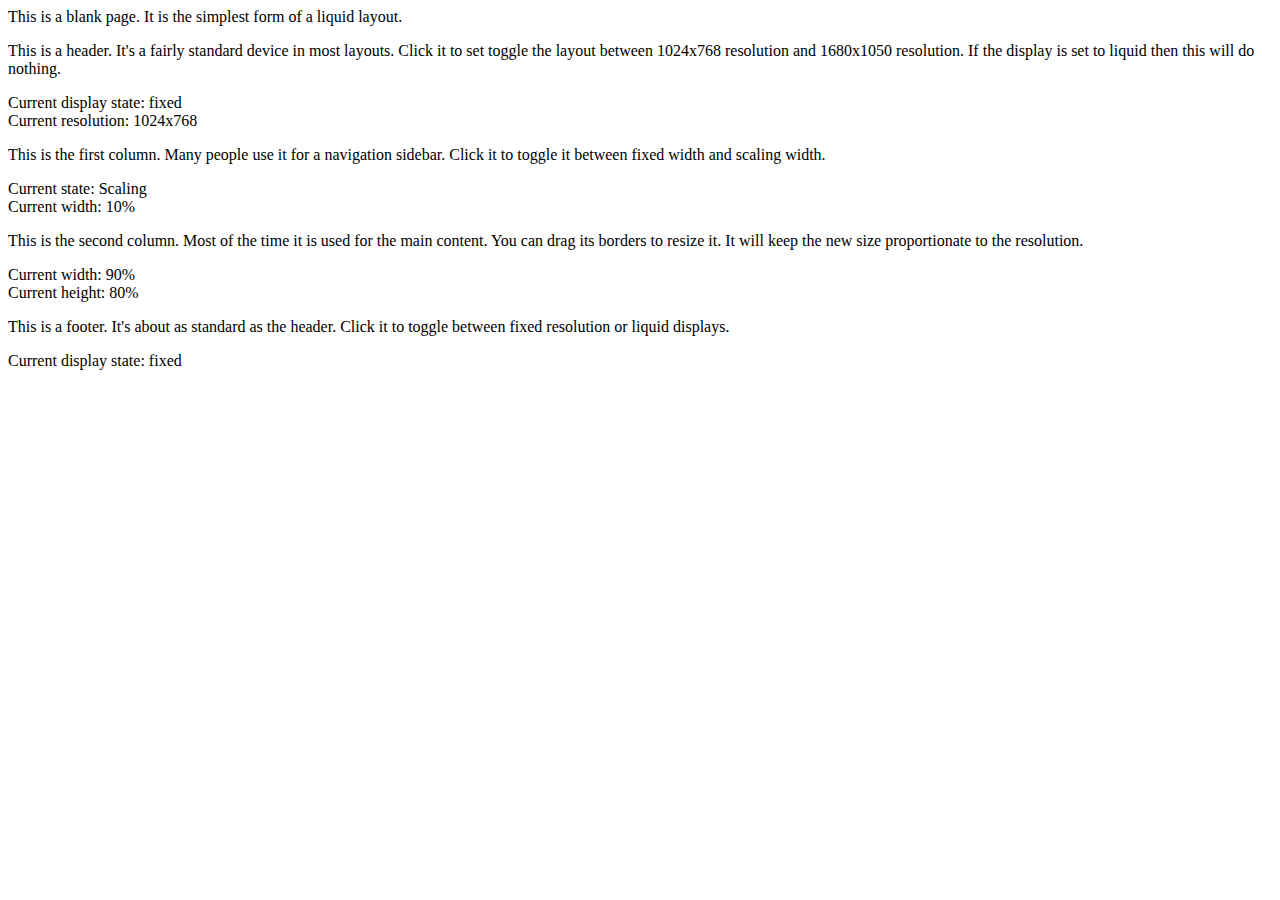
==== Q2/index.html @ a5d64b7c "Marked up the layouts." ====
<html>

<head>
<title>IGN Code-Foo Q2</title>
</head>

<body>
<div id='blank'>
    <p>
    This is a blank page. It is the simplest form of a liquid layout.
    </p>
</div>
<div id='main'>
    <div id='header'>
        <p>
        This is a header. It's a fairly standard device in most layouts. Click it to set toggle the layout between 1024x768 resolution and 1680x1050 resolution. If the display is set to liquid then this will do nothing.
        </p>
        <p>
        Current display state: <span>fixed</span><br />
        Current resolution: <span>1024x768</span>
        </p>
    </div>
    <div id='col1'>
        <p>
        This is the first column. Many people use it for a navigation sidebar. Click it to toggle it between fixed width and scaling width.
        </p>
        <p>
        Current state: <span>Scaling</span><br />
        Current width: <span>10%</span>
        </p>
    </div>
    <div id='col2'>
        <p>
        This is the second column. Most of the time it is used for the main content. You can drag its borders to resize it. It will keep the new size proportionate to the resolution.
        </p>
        <p>
        Current width: <span>90%</span><br />
        Current height: <span>80%</span>
        </p>
    </div>
    <div id='footer'>
        <p>
        This is a footer. It's about as standard as the header. Click it to toggle between fixed resolution or liquid displays.
        </p>
        <p>
        Current display state: <span>fixed</span>
        </p>
    </div>
</div>
</body>

</html>
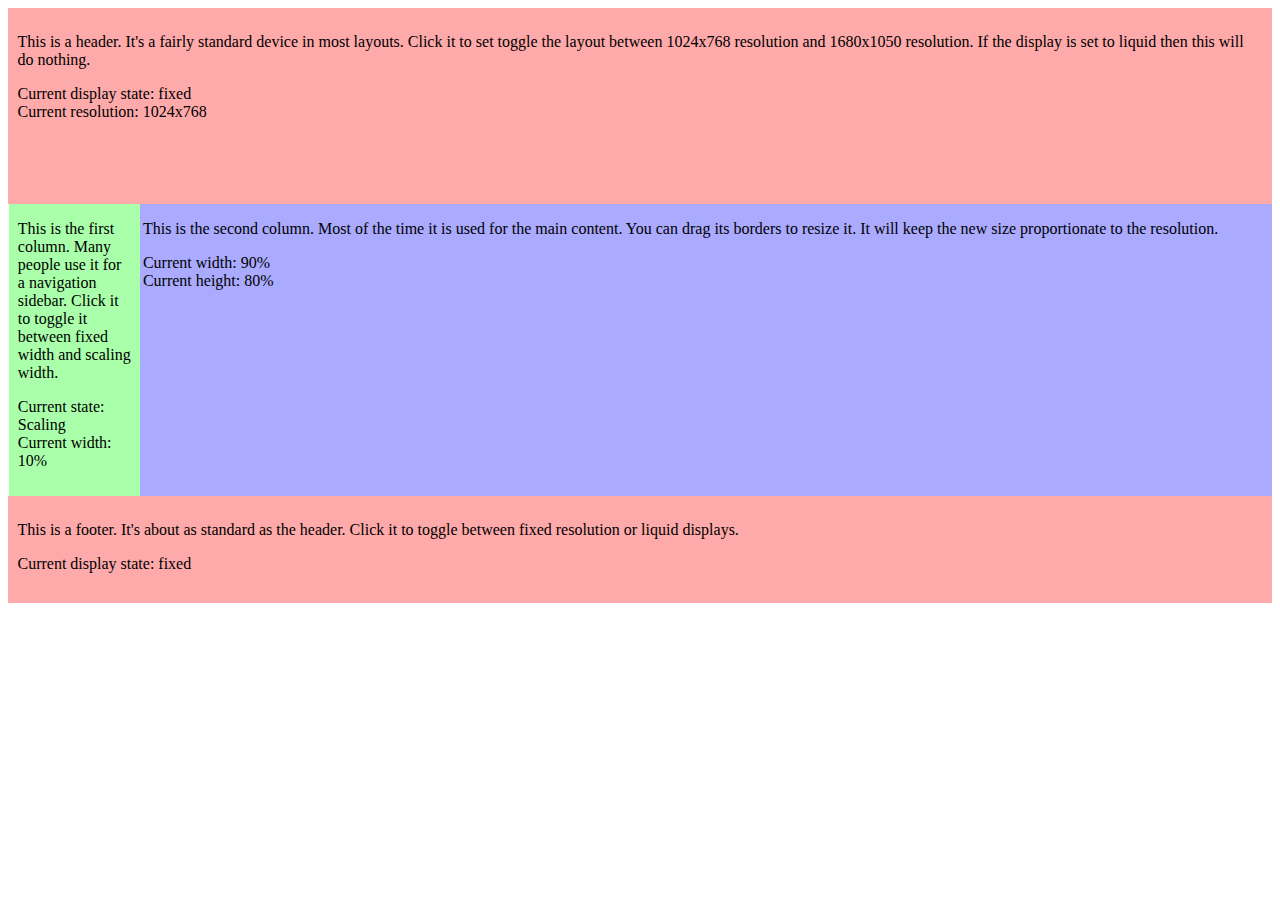
==== commit f0ac77a7: "Added display of board" ====
--- a/Q2/index.html
+++ b/Q2/index.html
@@ -2,6 +2,7 @@
 
 <head>
 <title>IGN Code-Foo Q2</title>
+<link rel='stylesheet' type='text/css' href='styles/main.css' />
 </head>
 
 <body>
@@ -20,23 +21,25 @@
         Current resolution: <span>1024x768</span>
         </p>
     </div>
-    <div id='col1'>
-        <p>
-        This is the first column. Many people use it for a navigation sidebar. Click it to toggle it between fixed width and scaling width.
-        </p>
-        <p>
-        Current state: <span>Scaling</span><br />
-        Current width: <span>10%</span>
-        </p>
-    </div>
-    <div id='col2'>
-        <p>
-        This is the second column. Most of the time it is used for the main content. You can drag its borders to resize it. It will keep the new size proportionate to the resolution.
-        </p>
-        <p>
-        Current width: <span>90%</span><br />
-        Current height: <span>80%</span>
-        </p>
+    <div id='content'>
+        <div class='column' id='col2'>
+            <p>
+            This is the second column. Most of the time it is used for the main content. You can drag its borders to resize it. It will keep the new size proportionate to the resolution.
+            </p>
+            <p>
+            Current width: <span>90%</span><br />
+            Current height: <span>80%</span>
+            </p>
+        </div>
+        <div class='column' id='col1'>
+            <p>
+            This is the first column. Many people use it for a navigation sidebar. Click it to toggle it between fixed width and scaling width.
+            </p>
+            <p>
+            Current state: <span>Scaling</span><br />
+            Current width: <span>10%</span>
+            </p>
+        </div>
     </div>
     <div id='footer'>
         <p>
--- a/Q2/styles/main.css
+++ b/Q2/styles/main.css
@@ -0,0 +1,41 @@
+#blank{
+    display:none;
+}
+#main{
+}
+#main #header{
+    padding: .75%;
+    min-height: 20%;
+    background: #ffaaaa;
+}
+#main #footer{
+    padding: .75%;
+    clear: both;
+    min-height:10%;
+    background: #ffaaaa;
+}
+#main .column{
+    float: left;
+    position: relative;
+    padding-bottom: 20010px;
+    margin-bottom: -20000px;
+}
+#main #content{
+    padding-left: 10%;
+    width: auto;
+    overflow: hidden;
+}
+#main #col1{
+    padding-left: .75%;
+    padding-right: .75%;
+    margin-left: -100%;
+    right: 12.5%;
+    background: #aaffaa;
+    width: 10%;
+}
+#main #col2{
+    background: #aaaaff;
+    padding-left: .75%;
+    padding-right: .75%;
+    width: 100%;
+}
